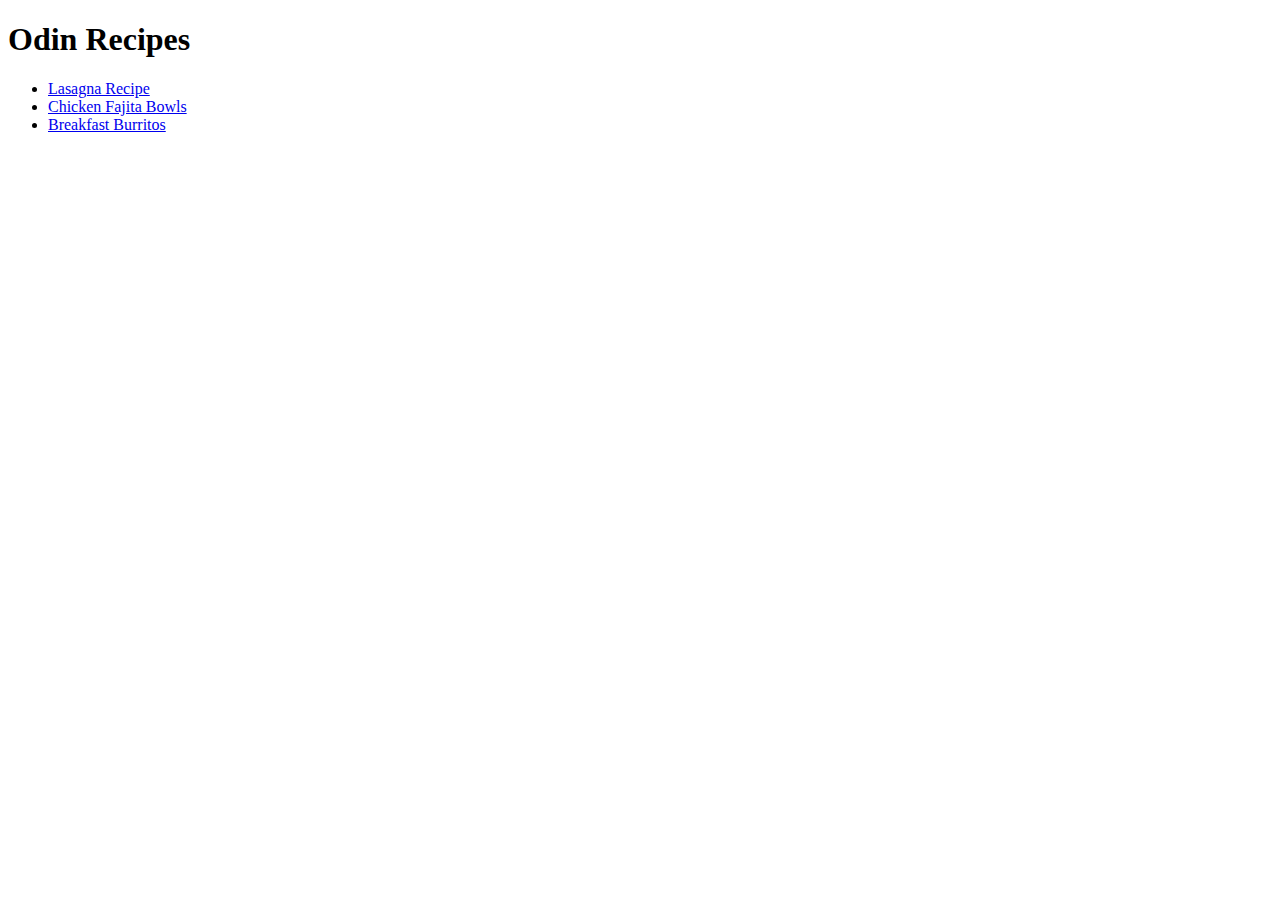
==== index.html @ 1ca028ff "Re-Initialize repo after corruption" ====
<!DOCTYPE html>
<html lang="en">
<head>
    <meta charset="UTF-8">
    <meta name="viewport" content="width=device-width, initial-scale=1.0">
    <title>Odin Recipes</title>
</head>
<body>
    <h1>Odin Recipes</h1>
    <ul>
        <li><a href="recipes/lasagna.html">Lasagna Recipe</a></li>
        <li><a href="recipes/chicken-fajita.html">Chicken Fajita Bowls</a></li>
        <li><a href="recipes/breakfast-burritos.html">Breakfast Burritos</a></li>
    </ul>
    
</body>
</html>
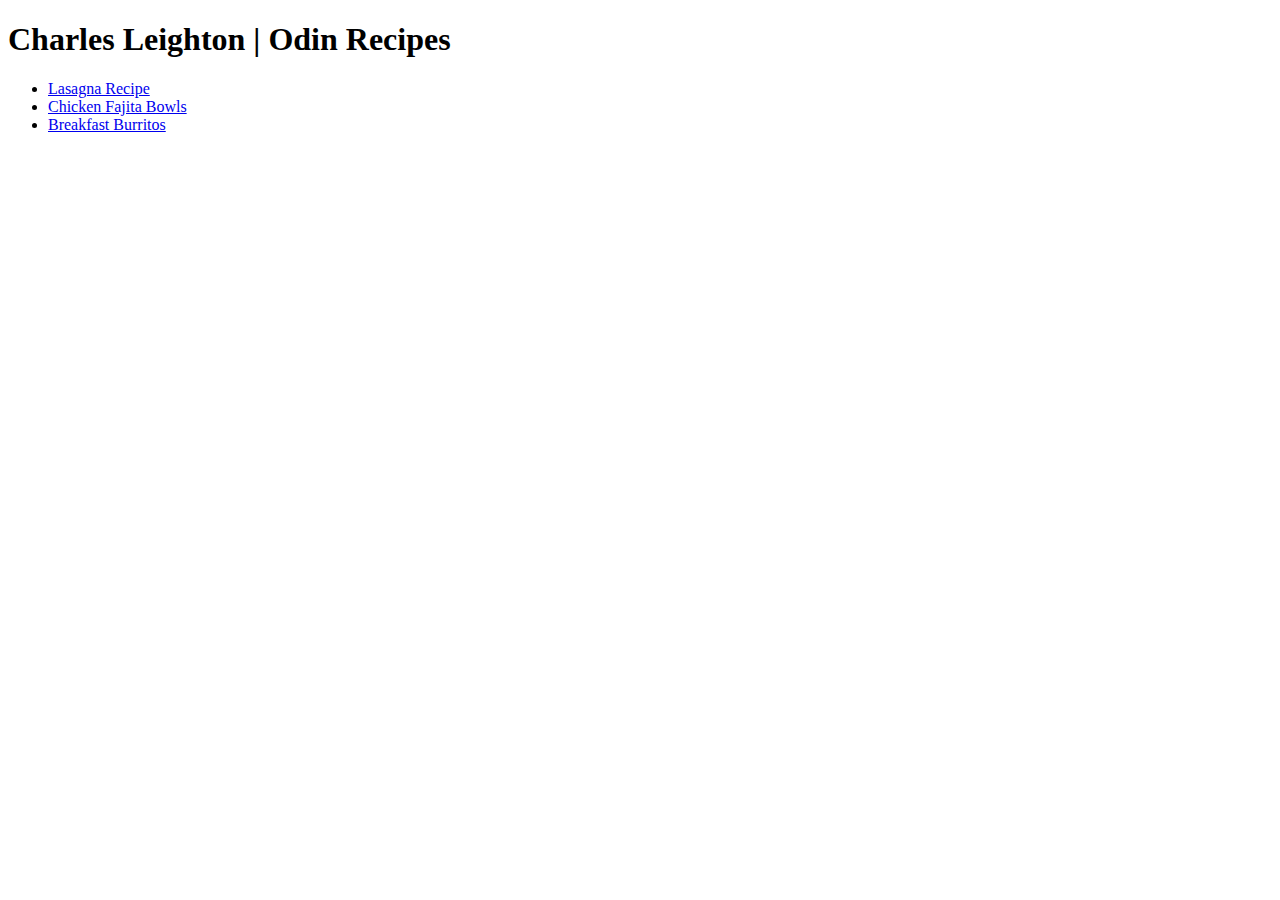
==== commit 63c529b0: "Adjust title on homepage" ====
--- a/index.html
+++ b/index.html
@@ -6,7 +6,7 @@
     <title>Odin Recipes</title>
 </head>
 <body>
-    <h1>Odin Recipes</h1>
+    <h1>Charles Leighton | Odin Recipes</h1>
     <ul>
         <li><a href="recipes/lasagna.html">Lasagna Recipe</a></li>
         <li><a href="recipes/chicken-fajita.html">Chicken Fajita Bowls</a></li>
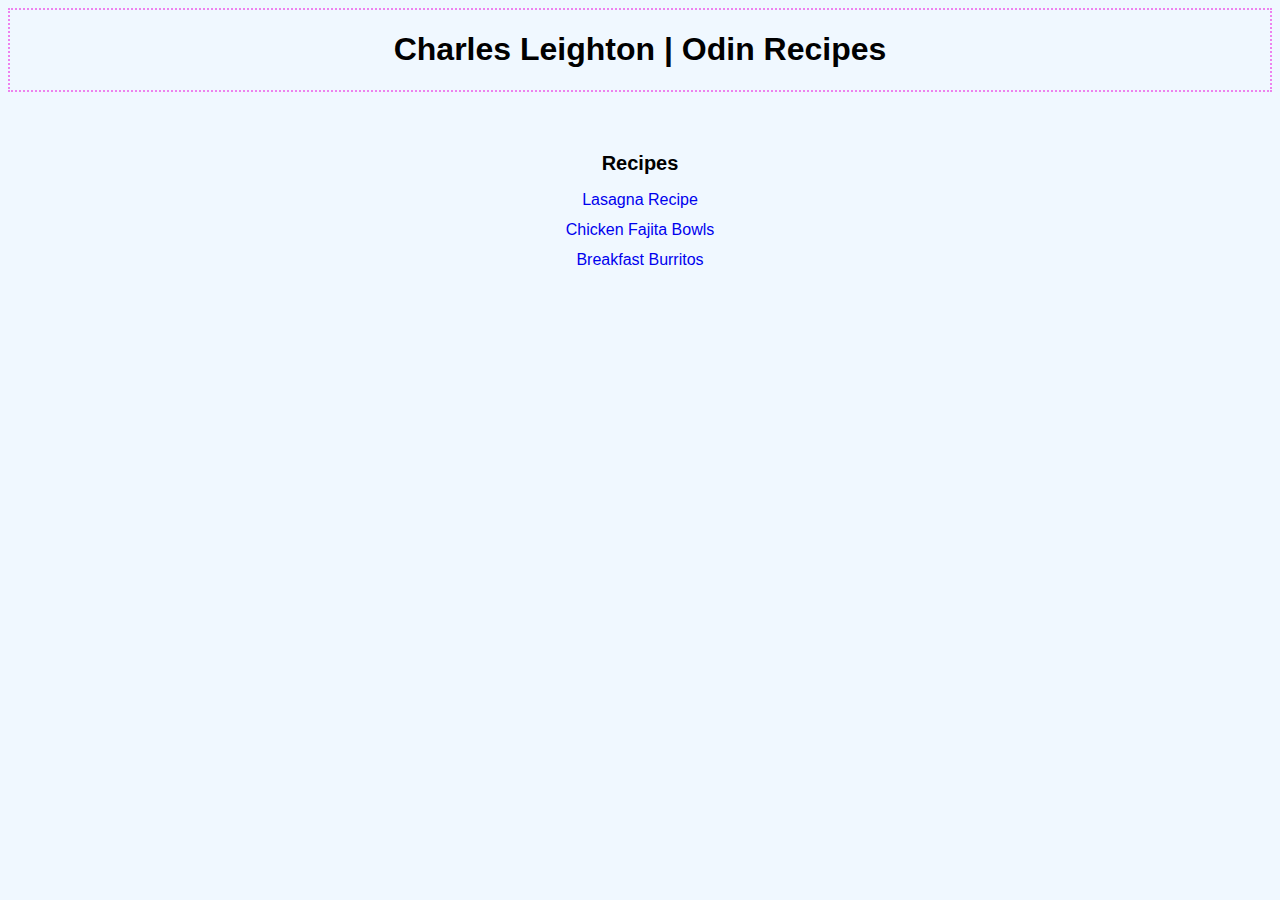
==== commit 8cef35f4: "Initial styling with css" ====
--- a/index.html
+++ b/index.html
@@ -1,17 +1,28 @@
 <!DOCTYPE html>
 <html lang="en">
-<head>
-    <meta charset="UTF-8">
-    <meta name="viewport" content="width=device-width, initial-scale=1.0">
+  <head>
+    <meta charset="UTF-8" />
+    <meta name="viewport" content="width=device-width, initial-scale=1.0" />
     <title>Odin Recipes</title>
-</head>
-<body>
-    <h1>Charles Leighton | Odin Recipes</h1>
-    <ul>
-        <li><a href="recipes/lasagna.html">Lasagna Recipe</a></li>
-        <li><a href="recipes/chicken-fajita.html">Chicken Fajita Bowls</a></li>
-        <li><a href="recipes/breakfast-burritos.html">Breakfast Burritos</a></li>
-    </ul>
-    
-</body>
-</html>+    <link rel="stylesheet" href="style.css" />
+  </head>
+  <body>
+    <div class="page-title">
+      <h1>Charles Leighton | Odin Recipes</h1>
+    </div>
+    <div class="nav">
+      <h2 class="nav-title">Recipes</h2>
+      <ul class="nav-list">
+        <li class="nav-list item">
+          <a href="recipes/lasagna.html">Lasagna Recipe</a>
+        </li>
+        <li class="nav-list item">
+          <a href="recipes/chicken-fajita.html">Chicken Fajita Bowls</a>
+        </li>
+        <li class="nav-list item">
+          <a href="recipes/breakfast-burritos.html">Breakfast Burritos</a>
+        </li>
+      </ul>
+    </div>
+  </body>
+</html>
--- a/style.css
+++ b/style.css
@@ -0,0 +1,135 @@
+/****** BOILERPLATE ******/
+
+* {
+  box-sizing: border-box;
+  border: none;
+}
+
+/* <html> = the root */
+html {
+  font-size: 62.5%; /* (62.5/100) * 16px = 10px */
+  -webkit-text-size-adjust: none; /* for iOS Safari */
+  text-size-adjust: none; /* for other mobile browsers */
+}
+
+img {
+  display: block;
+  max-width: 100%;
+}
+
+menu:not(article menu),
+ol:not(article ol),
+ul:not(article ul) {
+  list-style: none;
+}
+
+menu,
+ol,
+ul {
+  padding-left: 0;
+}
+
+article ol,
+article ul {
+  list-style-position: inside;
+}
+
+a {
+  /* Places underlines below the descenders */
+  text-underline-position: under;
+
+  /* Sets the thickness as a percentage of the font size */
+  text-decoration-thickness: 8;
+}
+
+label,
+button,
+select,
+summary,
+[type="radio"],
+[type="submit"],
+[type="checkbox"] {
+  cursor: pointer;
+}
+
+:focus:not(:focus-visible) {
+  outline: none;
+}
+
+@media (prefers-reduced-motion: no-preference) {
+  html {
+    scroll-behavior: smooth;
+  }
+}
+
+/****** BOILERPLATE ******/
+
+html {
+  background-color: aliceblue;
+  font-family: Verdana, Geneva, Tahoma, sans-serif;
+}
+
+.page-title {
+  text-align: center;
+  font-size: 1.6rem;
+  border: dotted violet 0.2rem;
+  margin-bottom: 6rem;
+}
+
+.nav {
+  text-align: center;
+  margin-top: 6rem;
+}
+
+.nav-title {
+  font-size: 2rem;
+}
+
+.nav-list {
+  margin-bottom: 1.2rem;
+  font-size: 1.6rem;
+}
+
+.nav-list .item a {
+  text-decoration: none;
+}
+
+.nav-list .item a:hover {
+  text-decoration: underline;
+}
+
+.page-title img {
+  width: 35rem;
+  margin: 0 auto;
+}
+
+.description {
+  text-align: center;
+  font-size: 1.6rem;
+  padding: 0 20rem;
+  margin-bottom: 6rem;
+}
+
+.ingredients {
+  text-align: center;
+  font-size: 1.6rem;
+  padding: 0 20rem;
+  margin-bottom: 6rem;
+}
+
+.ingredients li {
+  margin-bottom: 1.2rem;
+}
+
+.directions {
+  text-align: center;
+  font-size: 1.6rem;
+  padding: 0 20rem;
+  margin-bottom: 6rem;
+}
+
+.directions li {
+  margin-bottom: 1.2rem;
+  list-style: decimal;
+  list-style-position: inside;
+}
